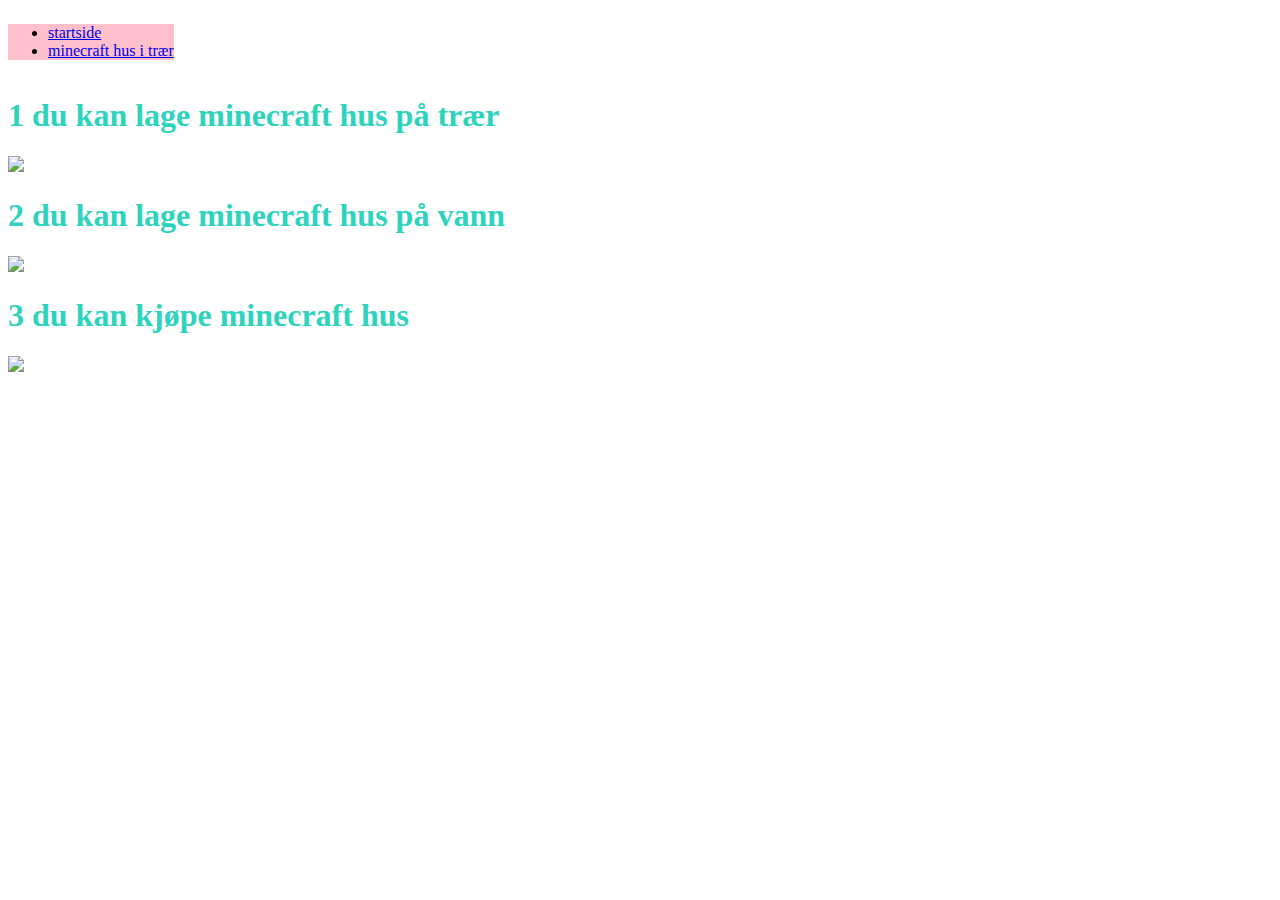
==== index.html @ 4e7692dd "Første opplastning av webside" ====
<!DOCTYPE html>
<html lang="en">
  <head>
    <meta charset="UTF-8">
    <meta name="viewport" content="width=device-width, initial-scale=1.0">
   
    <title>tiny</title>
    
  </head>

  <body style="background-image: url(https://static.wikia.nocookie.net/minecraft_gamepedia/images/1/1a/SeasonalForest.jpg/revision/latest/scale-to-width-down/1000?cb=20191227143428);">
 
    <main >
      <ul style="background-color: pink; display: inline-block;">
          <li><a href="index.html">startside</a></li>
          <li><a href="maincraft-treehouse.html">minecraft hus i trær</a></li>
    </ul>
<h1 style="color: rgb(46, 211, 189);">1 du kan lage minecraft hus på trær</h1>
      <img width="900px" src="https://momsgotthestuff.com/wp-content/uploads/2021/05/minecraft-tree-house-5.jpg"/>
      

      <h1 style="color: rgb(46, 211, 189);">2 du kan lage minecraft hus på vann</h1>
      <img width="900px" src="https://www.pockettactics.com/wp-content/sites/pockettactics/2021/11/minecraft-houses-580x334.jpg"/>

     <h1 style="color: rgb(46, 211, 189);">3 du kan kjøpe minecraft hus</h1>
     <img width="900px" src="https://assets2.rockpapershotgun.com/minecraft-house-ideas-ultimate-survival-house.jpg/BROK/resize/1920x1920%3E/format/jpg/quality/80/minecraft-house-ideas-ultimate-survival-house.jpg"/>  
    </main>
    
</body>
</html>
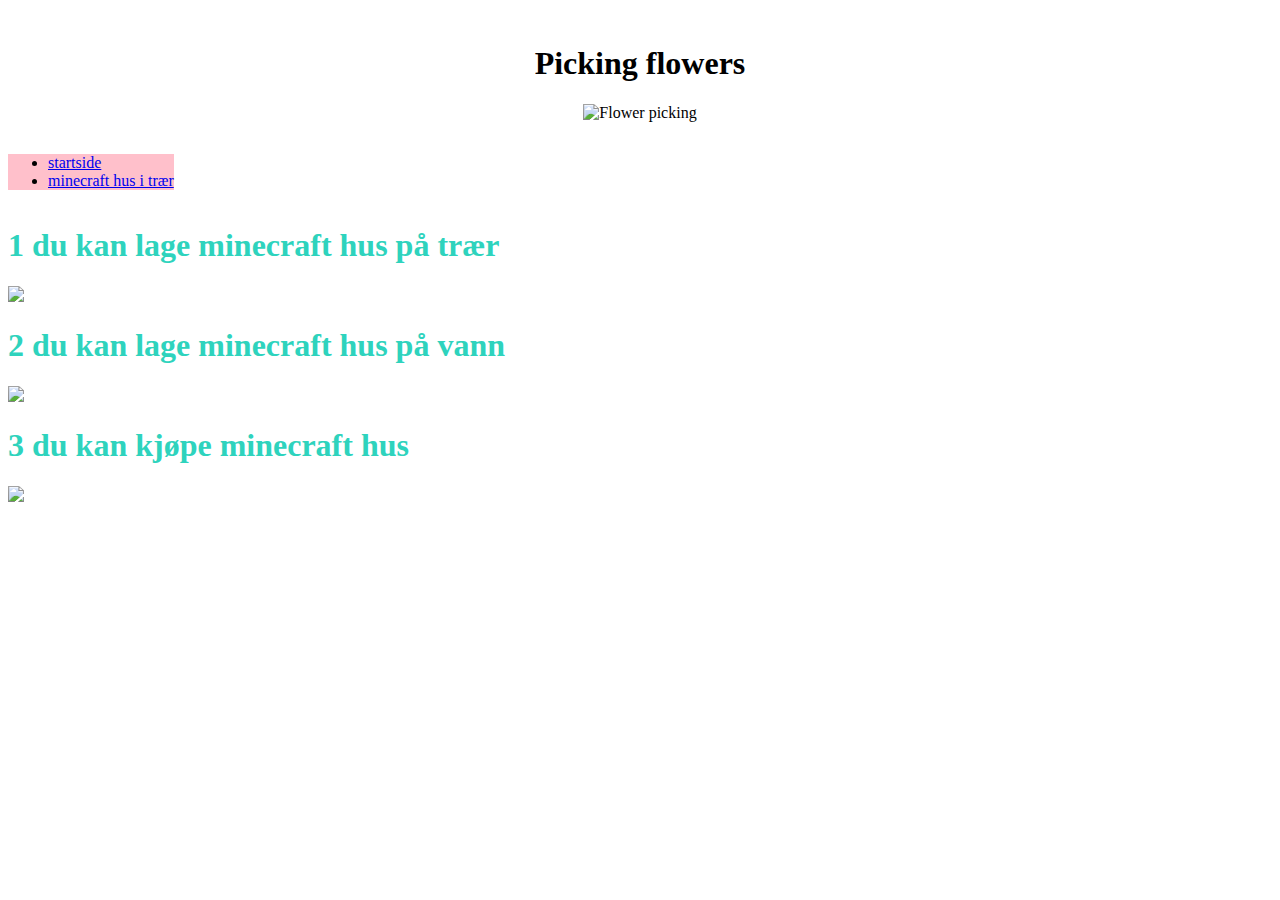
==== commit 6bcbb3e8: "Add files via upload" ====
--- a/index.html
+++ b/index.html
@@ -6,12 +6,18 @@
    
     <title>tiny</title>
     
+	<script src="./js/index.js">
+</script>
   </head>
 
   <body style="background-image: url(https://static.wikia.nocookie.net/minecraft_gamepedia/images/1/1a/SeasonalForest.jpg/revision/latest/scale-to-width-down/1000?cb=20191227143428);">
  
-    <main >
-      <ul style="background-color: pink; display: inline-block;">
+    <main>
+      <div style="background-color:white; text-align: center; padding:1em;">
+        <h1>Picking flowers</h1>
+        <img src="./img/flowerPickingSmall.gif" alt="Flower picking" style="width:200px;height:200px;">
+      </div>   
+<ul style="background-color: pink; display: inline-block;">
           <li><a href="index.html">startside</a></li>
           <li><a href="maincraft-treehouse.html">minecraft hus i trær</a></li>
     </ul>
